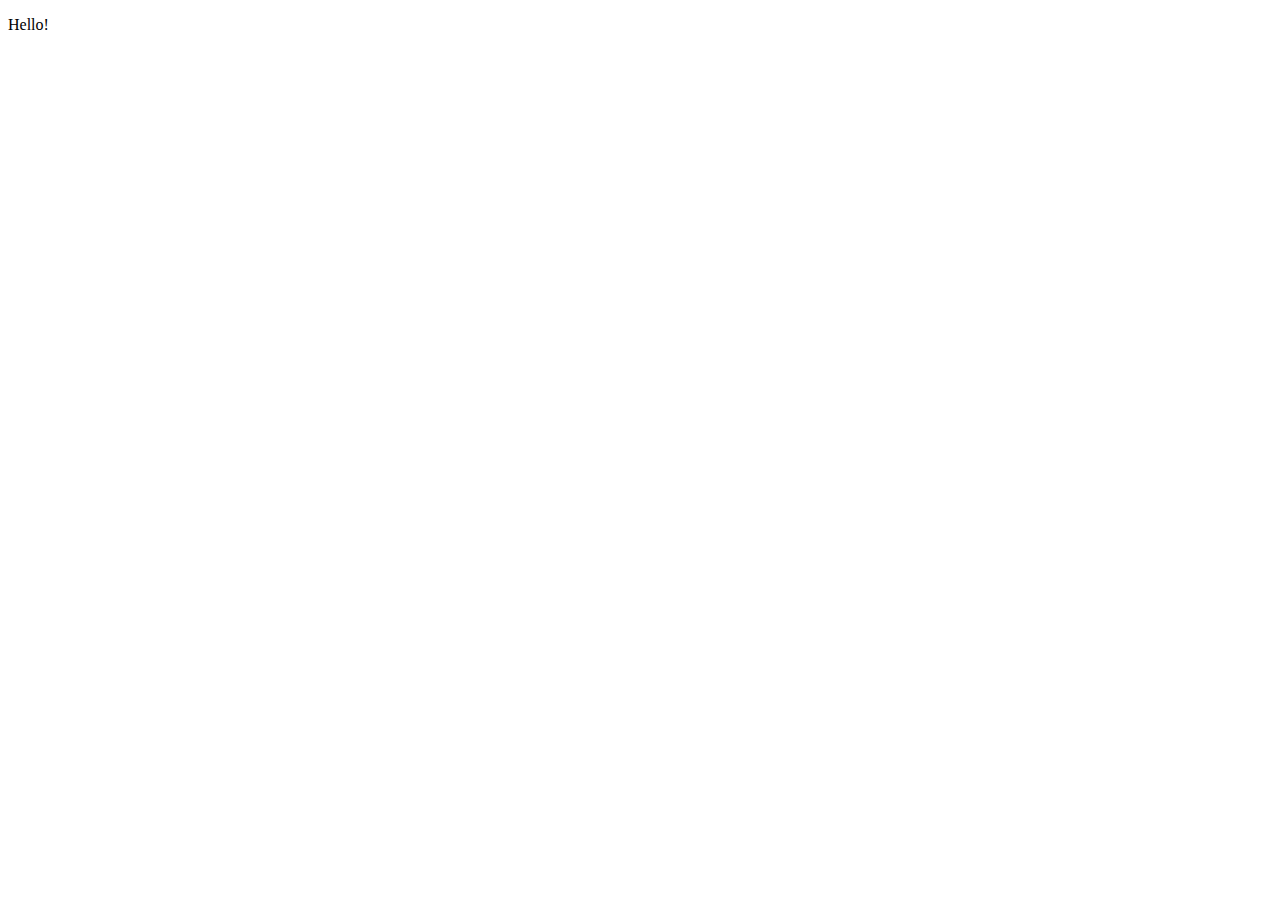
==== index.html @ 406cfdb5 "updated index.html" ====
<!doctype html>

<html>

<head>

	<title> Portfolio of McKenzie B. Welter </title>
	<meta charset="utf-8" />
	<link rel="stylesheet" href="professional.css" />
</head>

<body>
	<p> Hello! </p>
</body>

</html>
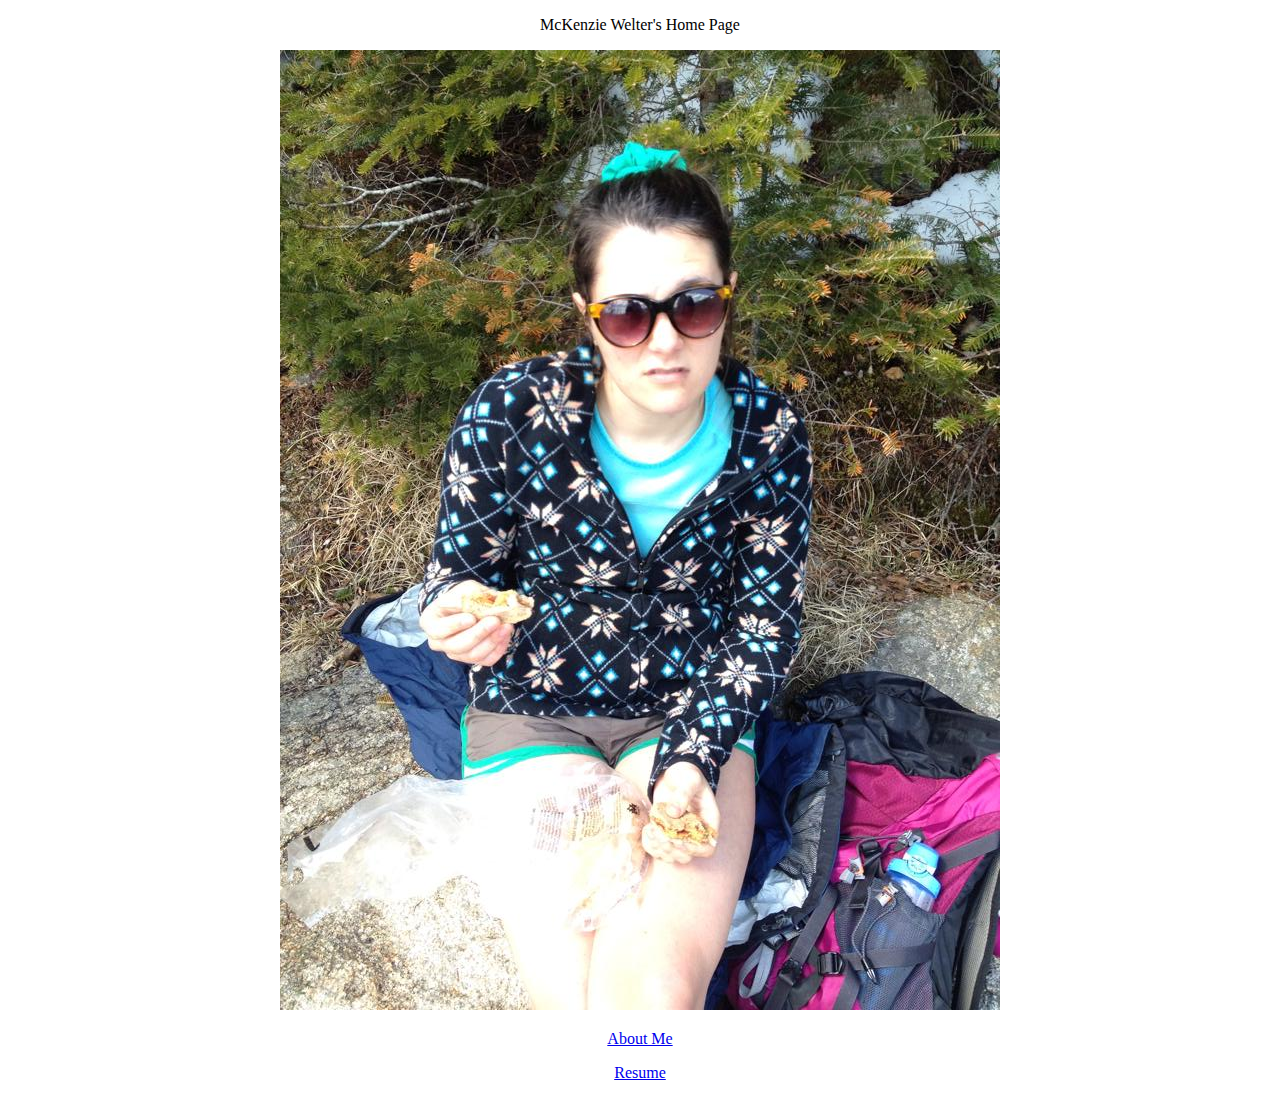
==== commit e25e8e13: "Added photo and links to index.html" ====
--- a/index.html
+++ b/index.html
@@ -10,7 +10,10 @@
 </head>
 
 <body>
-	<p> Hello! </p>
+	<p id="heading"> McKenzie Welter's Home Page </p>
+	<p> <img src="picture-of-me.jpg"> </p>
+	<p> <a href="bio.html" target="_self"/> About Me </a> </p>
+	<p> <a href="resume.html" target="_self"/> Resume </a> </p>
 </body>
 
 </html>
--- a/professional.css
+++ b/professional.css
@@ -0,0 +1,5 @@
+body{
+	text-align: center;
+	
+}
+
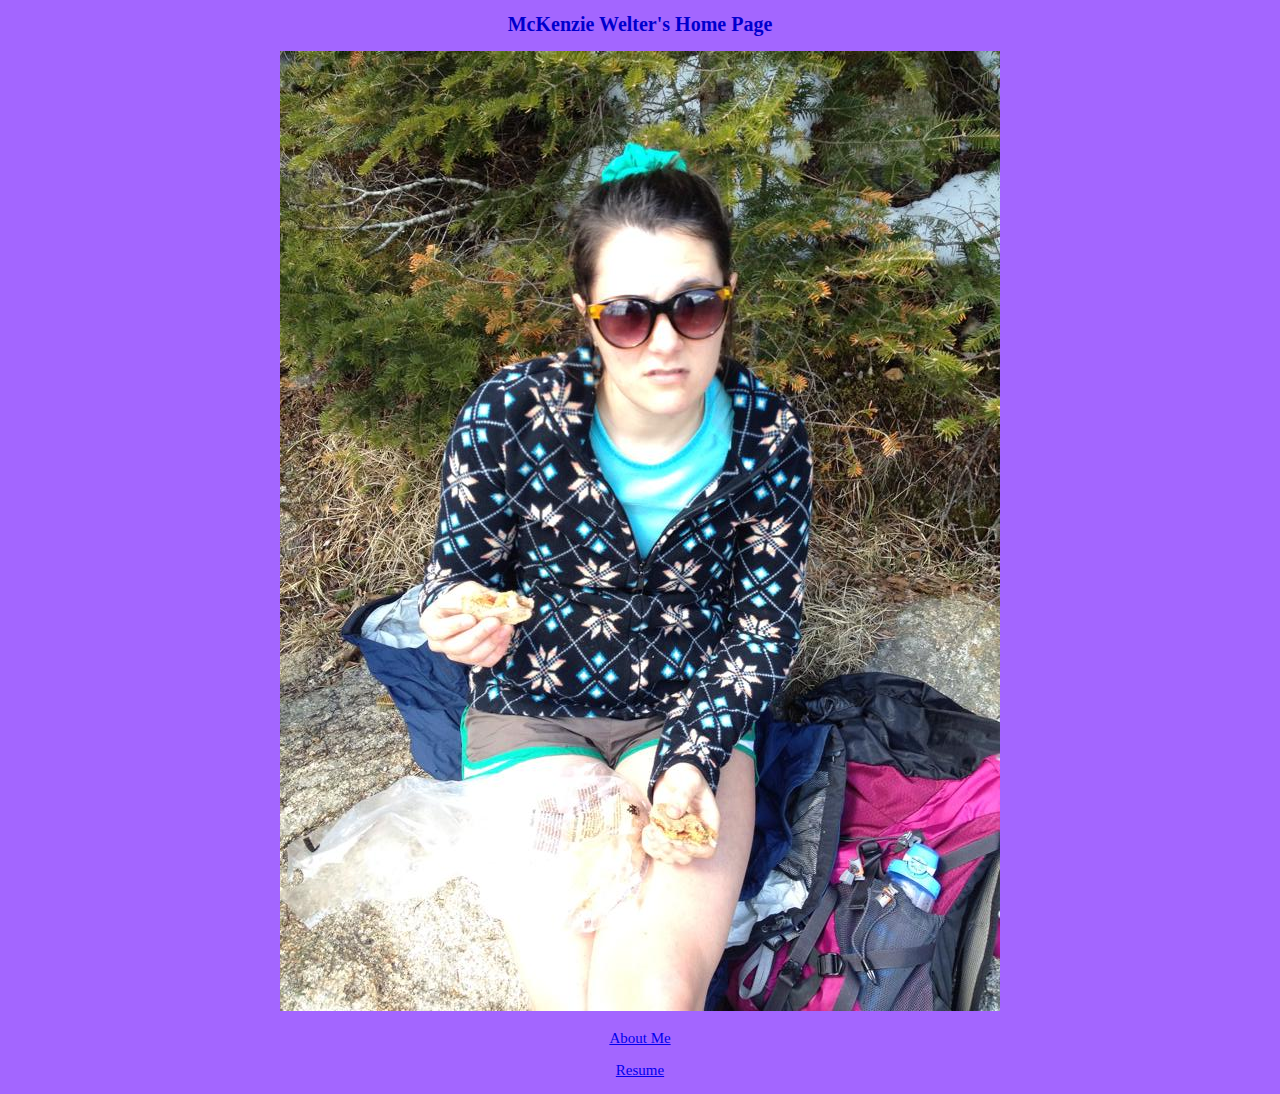
==== commit 5e3c6e76: "Updated stylesheet" ====
--- a/index.html
+++ b/index.html
@@ -10,7 +10,7 @@
 </head>
 
 <body>
-	<p id="heading"> McKenzie Welter's Home Page </p>
+	<h1> McKenzie Welter's Home Page </h1>
 	<p> <img src="picture-of-me.jpg"> </p>
 	<p> <a href="bio.html" target="_self"/> About Me </a> </p>
 	<p> <a href="resume.html" target="_self"/> Resume </a> </p>
--- a/professional.css
+++ b/professional.css
@@ -1,5 +1,20 @@
 body{
 	text-align: center;
-	
+	background-color: #A366FF;
+	color: #0000CD;
 }
 
+h1{
+	font-family: Didot;
+	font-size: 20px;
+}
+
+p{
+	font-family:Optima;
+	font-size: 15px;
+}
+
+img{
+	height: 72 px;
+	width: 96 px
+};
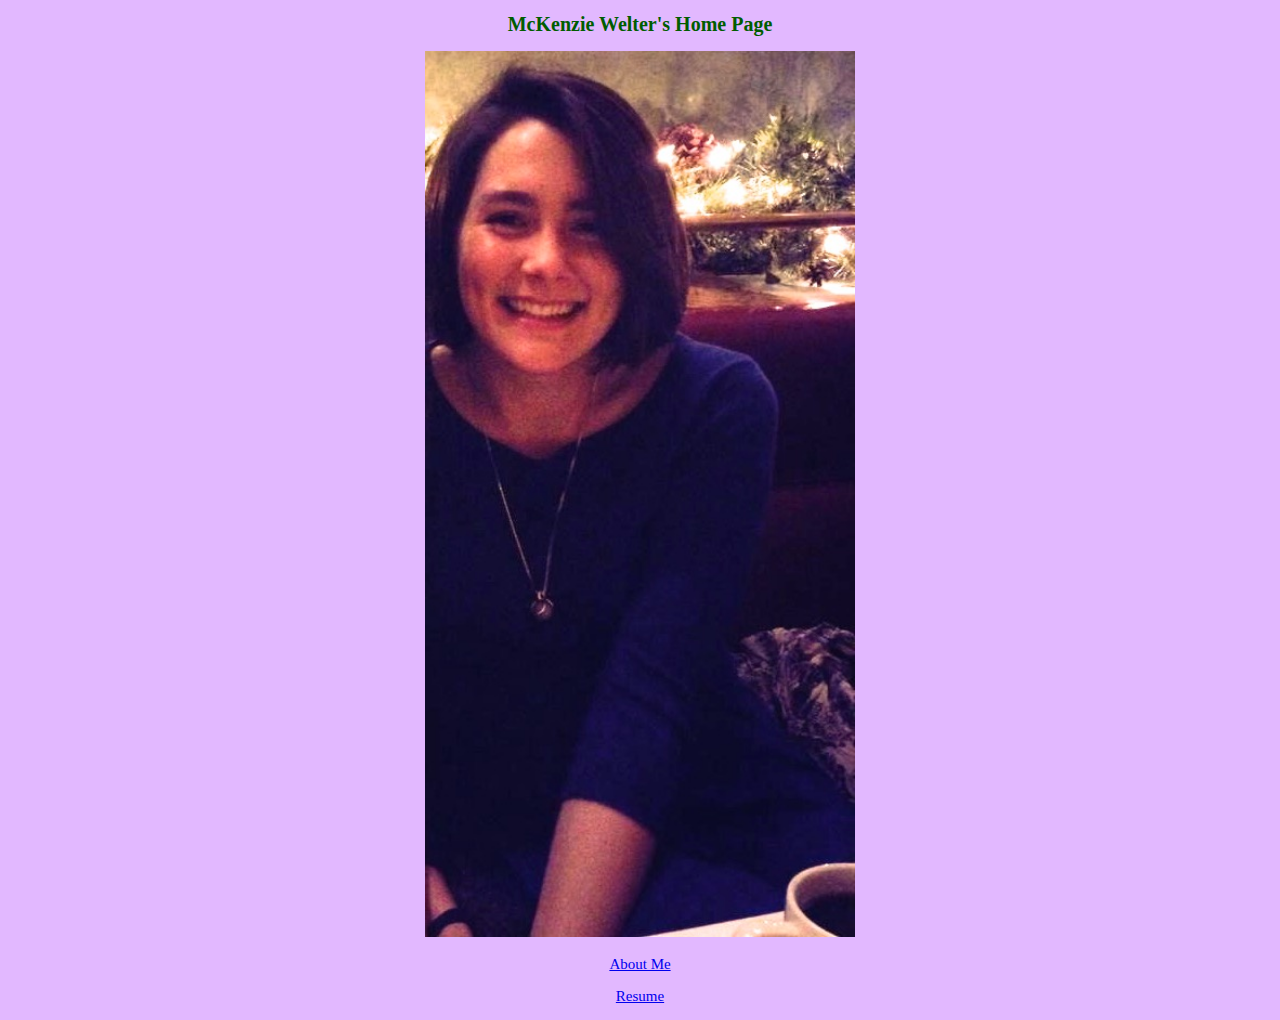
==== commit a37cfce7: "updated homepage image" ====
--- a/index.html
+++ b/index.html
@@ -11,7 +11,7 @@
 
 <body>
 	<h1> McKenzie Welter's Home Page </h1>
-	<p> <img src="picture-of-me.jpg"> </p>
+	<p> <img src="photo-of-me.jpg"> </p>
 	<p> <a href="bio.html" target="_self"/> About Me </a> </p>
 	<p> <a href="resume.html" target="_self"/> Resume </a> </p>
 </body>
--- a/professional.css
+++ b/professional.css
@@ -1,7 +1,7 @@
 body{
 	text-align: center;
-	background-color: #A366FF;
-	color: #0000CD;
+	background-color: #E2B8FF;
+	color:#005C00;
 }
 
 h1{
@@ -15,6 +15,6 @@
 }
 
 img{
-	height: 72 px;
-	width: 96 px
+	height: 34%;
+	width: 34%;
 };
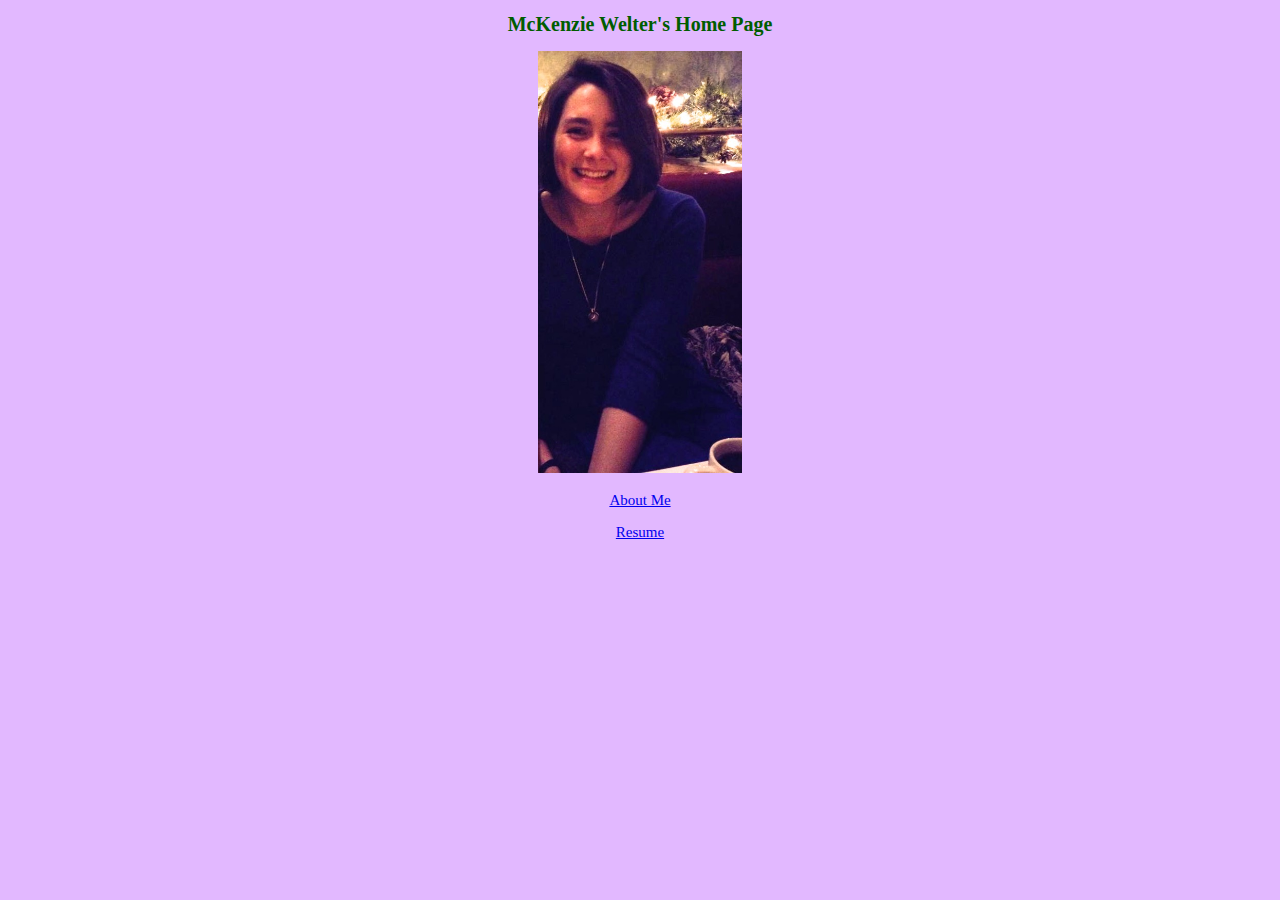
==== commit 75be9f17: "Added link to homepage in bio" ====
--- a/index.html
+++ b/index.html
@@ -12,8 +12,8 @@
 <body>
 	<h1> McKenzie Welter's Home Page </h1>
 	<p> <img src="photo-of-me.jpg"> </p>
-	<p> <a href="bio.html" target="_self"/> About Me </a> </p>
-	<p> <a href="resume.html" target="_self"/> Resume </a> </p>
+	<p> <a href="bio.html" target="_self"> About Me </a> </p>
+	<p> <a href="resume.html" target="_self"> Resume </a> </p>
 </body>
 
 </html>
--- a/professional.css
+++ b/professional.css
@@ -1,5 +1,7 @@
 body{
 	text-align: center;
+	margin-left: 10%;
+	margin-right: 10%;
 	background-color: #E2B8FF;
 	color:#005C00;
 }
@@ -15,6 +17,11 @@
 }
 
 img{
-	height: 34%;
-	width: 34%;
-};
+	height: 20%;
+	width: 20%;
+}
+
+hr{
+	align: center;
+	width: 80%;
+}
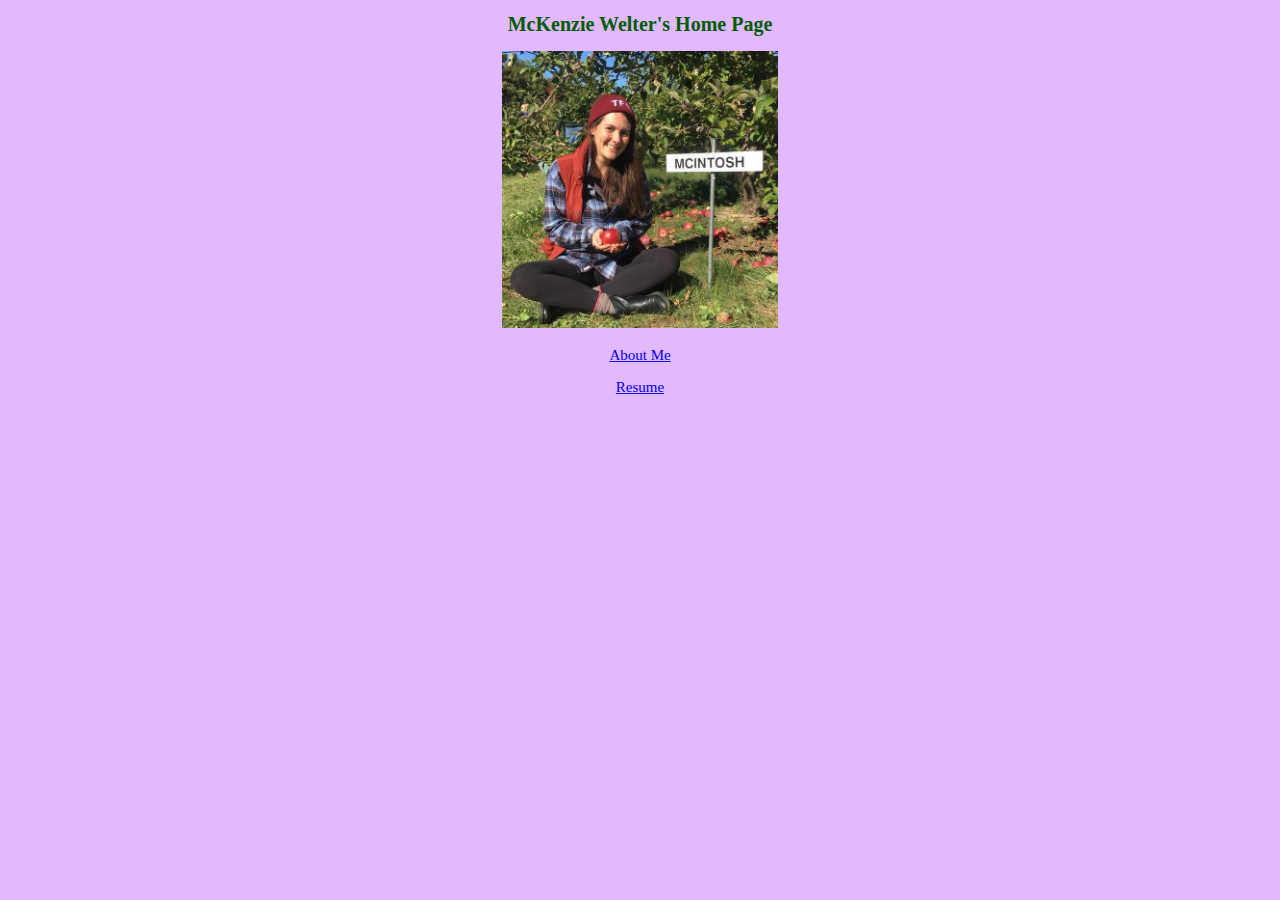
==== commit 6feaef06: "Update index.html" ====
--- a/index.html
+++ b/index.html
@@ -11,7 +11,7 @@
 
 <body>
 	<h1> McKenzie Welter's Home Page </h1>
-	<p> <img src="photo-of-me.jpg"> </p>
+	<p> <img src="McK-intosh.jpg"> </p>
 	<p> <a href="bio.html" target="_self"> About Me </a> </p>
 	<p> <a href="resume.html" target="_self"> Resume </a> </p>
 </body>
--- a/professional.css
+++ b/professional.css
@@ -11,17 +11,49 @@
 	font-size: 20px;
 }
 
+h2{
+	font-family: Didot;
+	font-size: 15px;
+}
+
 p{
 	font-family:Optima;
 	font-size: 15px;
 }
 
 img{
-	height: 20%;
-	width: 20%;
+	height: 27%;
+	width: 27%;
 }
 
 hr{
 	align: center;
-	width: 80%;
+	width: 95%;
 }
+
+#resume_info{
+	text-align: left;
+	font-family:Optima;
+}
+
+#indent{
+	margin-left: 15%;
+}
+
+#category{
+	font-weight: bold;
+	font-size: 17px;
+}
+
+#big_item{
+	font-weight: bold;
+	font-size: 15px;
+}
+
+#position{
+	font-size: 15px;
+	font-style: italic;
+}
+
+#description{
+	font-size: 15px;
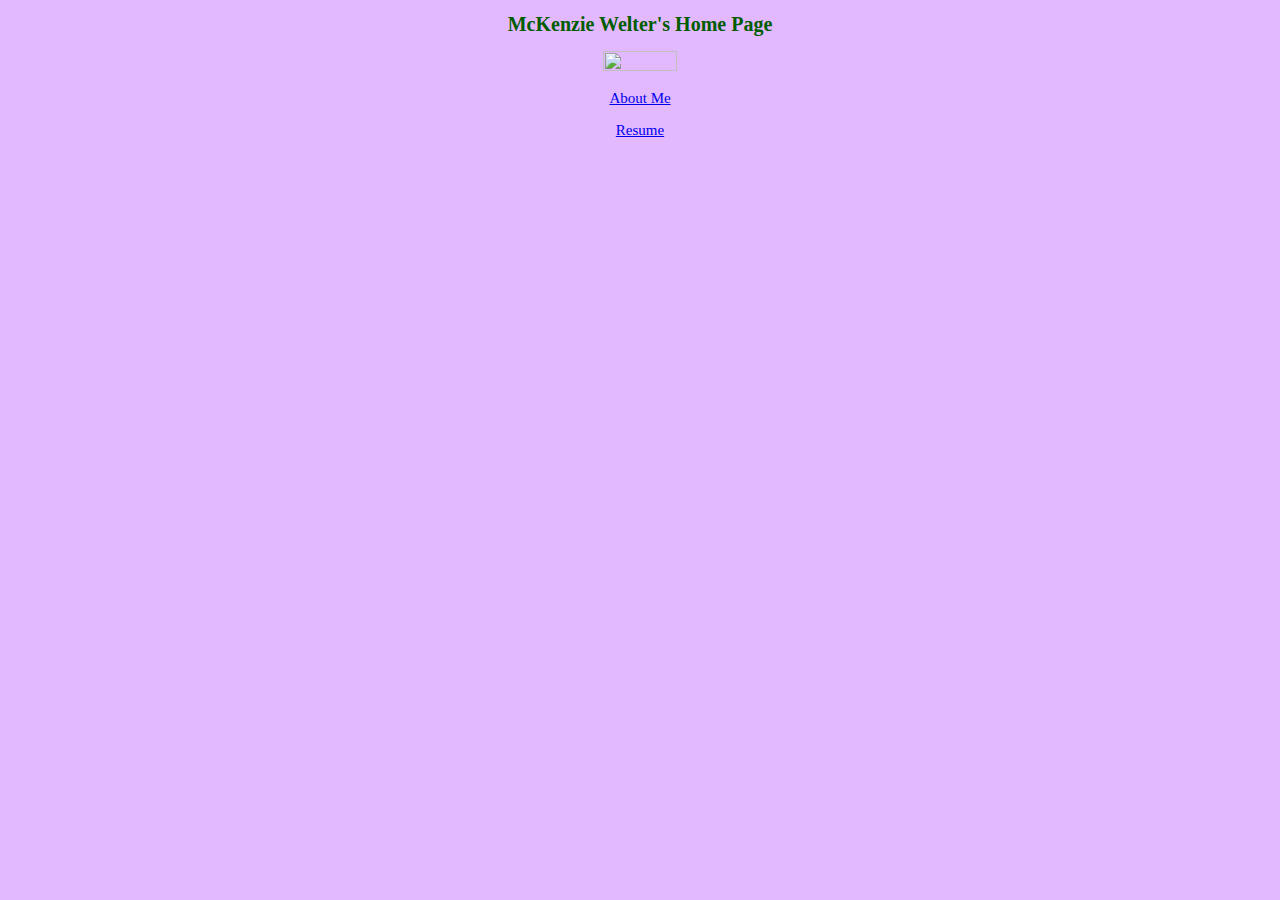
==== commit bb95940d: "Update index.html" ====
--- a/index.html
+++ b/index.html
@@ -11,7 +11,7 @@
 
 <body>
 	<h1> McKenzie Welter's Home Page </h1>
-	<p> <img src="McK-intosh.jpg"> </p>
+	<p> <img src="mck-intosh.jpg"> </p>
 	<p> <a href="bio.html" target="_self"> About Me </a> </p>
 	<p> <a href="resume.html" target="_self"> Resume </a> </p>
 </body>
--- a/professional.css
+++ b/professional.css
@@ -7,7 +7,7 @@
 }
 
 h1{
-	font-family: Didot;
+	font-family: Palatino Linotype;
 	font-size: 20px;
 }
 
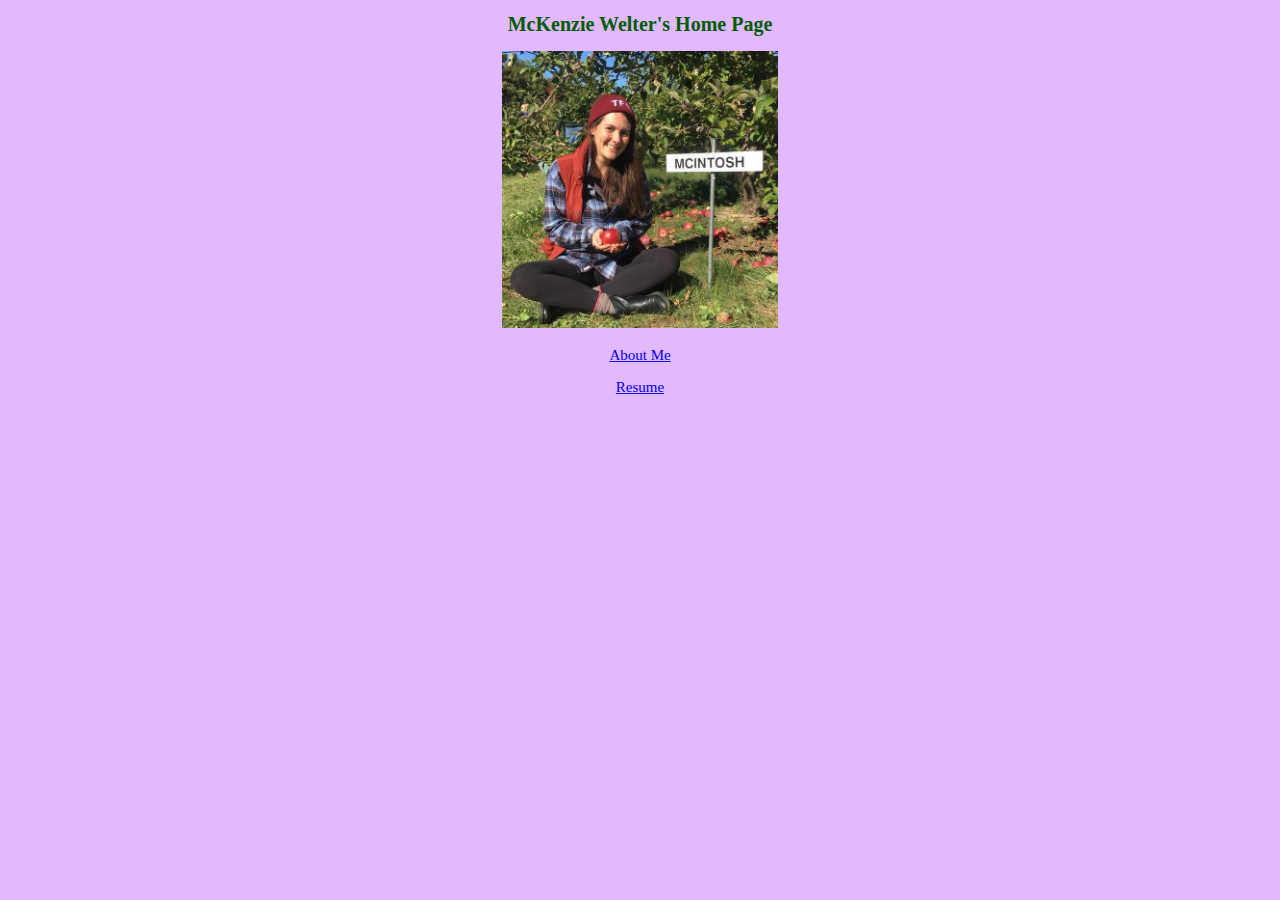
==== commit 509b5709: "added link to 2017 photo file" ====
--- a/index.html
+++ b/index.html
@@ -12,8 +12,8 @@
 <body>
 	<h1> McKenzie Welter's Home Page </h1>
 	<p> <img src="mck-intosh.jpg"> </p>
-	<p> <a href="bio.html" target="_self"> About Me </a> </p>
-	<p> <a href="resume.html" target="_self"> Resume </a> </p>
+	<p> <a href="bio.html" target="_self"> About Me  </a> </p>
+	<p> <a href="resume.html" target="_self"> Resume  </a> </p>
 </body>
 
 </html>
